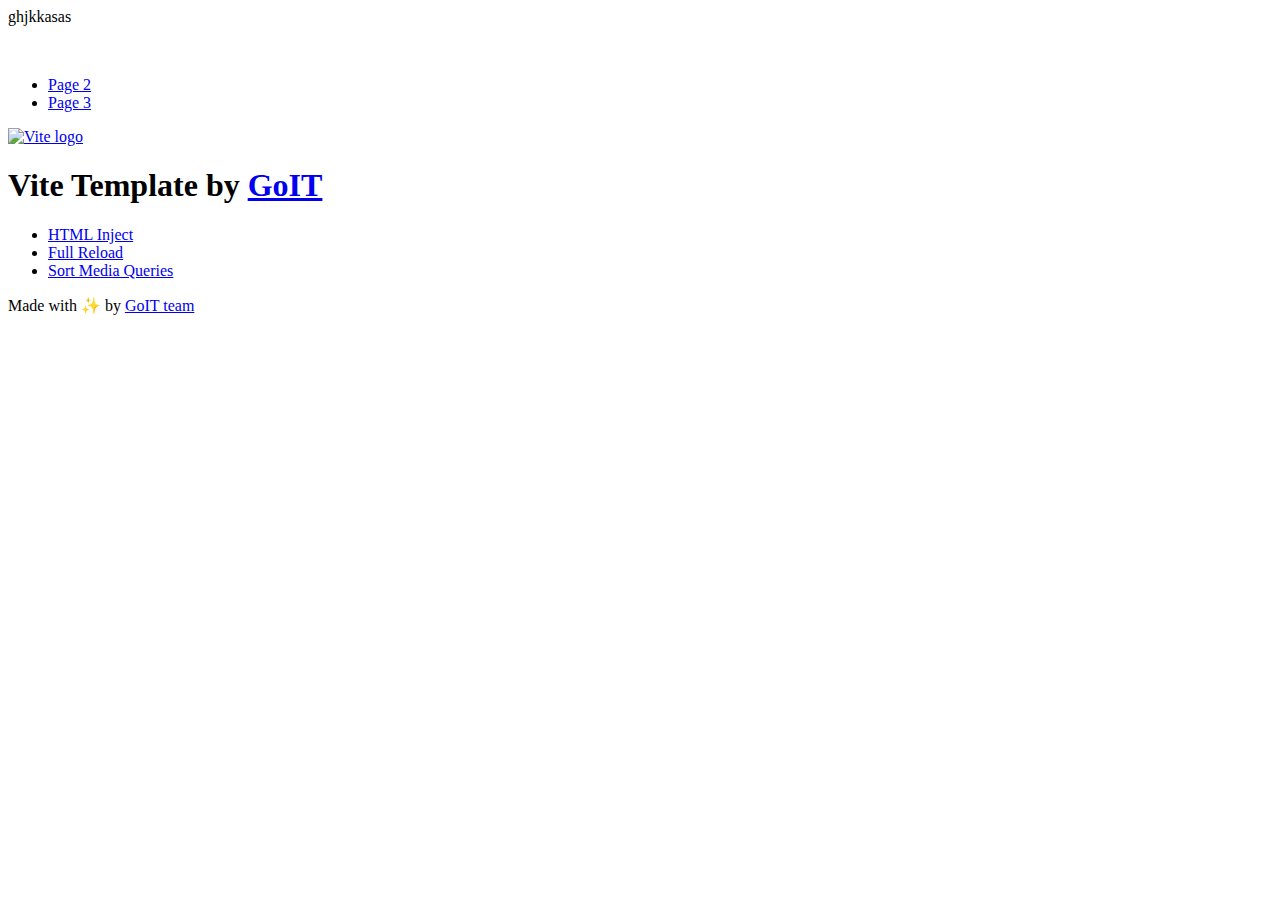
==== index.html @ d3634f4d "Deploying to gh-pages from @ ishchukserhii/goit-js-hw-09@0ac8cec2d3951a8b0a67496fd26d36dc1140e2ea 🚀" ====
<!DOCTYPE html>
<html lang="en">
  <head>
    <meta charset="UTF-8" />
    <link rel="icon" type="image/svg+xml" href="/goit-js-hw-09/favicon.svg" />
    <meta name="viewport" content="width=device-width, initial-scale=1.0" />
    <title>Vanilla App Template</title>
    <script type="module" crossorigin src="/goit-js-hw-09/index.js"></script>
    <link rel="stylesheet" crossorigin href="/goit-js-hw-09/assets/styles-DvPDDfy5.css">
  </head>
  <body>
    ghjkkasas
    <header class="header">
  <div class="container">
    <nav class="nav">
      <a class="nav-logo" href="./index.html" aria-label="Site logo">
        <svg class="nav-logo-icon" width="100" height="30">
          <use href="/goit-js-hw-09/assets/sprite-E8vg0sBb.svg#logo"></use>
        </svg>
      </a>
      <ul class="nav-list">
        <li class="nav-item">
          <a class="nav-link {=$highlight-act}" href="./page-2.html">Page 2</a>
        </li>
        <li class="nav-item">
          <a class="nav-link {=$highlight-curr}" href="./page-3.html">Page 3</a>
        </li>
      </ul>
    </nav>
  </div>
</header>


    <main>
      <!-- Loads the specified .html file -->
      <section class="vite-promo">
  <div class="container">
    <div class="vite-promo-thumb">
      <a
        class="vite-promo-link"
        href="https://vitejs.dev/"
        target="_blank"
        rel="noopener noreferrer"
        aria-label="Link to Vite official website"
        title="Vite.js  build tool"
      >
        <!-- Path to images as from index.html file -->
        <img
          class="pic"
          src="/goit-js-hw-09/assets/vite-logo-9o_aqrTe.png"
          alt="Vite logo"
          width="640"
          height="640"
        />
      </a>
    </div>
    <h1 class="main-title">
      <span class="main-title-gradient">Vite</span>
      Template by
      <a
        class="main-title-link"
        href="https://github.com/goitacademy/vanilla-app-template"
        target="_blank"
        rel="noopener noreferrer"
      >
        GoIT
      </a>
    </h1>
  </div>
</section>

      <article class="badges">
  <div class="container">
    <ul class="badges-list">
      <li class="badges-item">
        <a
          class="badges-link"
          href="https://www.npmjs.com/package/vite-plugin-html-inject"
          target="_blank"
          rel="noopener noreferrer"
        >
          HTML Inject
        </a>
      </li>
      <li class="badges-item">
        <a
          class="badges-link"
          href="https://www.npmjs.com/package/vite-plugin-full-reload"
          target="_blank"
          rel="noopener noreferrer"
        >
          Full Reload
        </a>
      </li>
      <li class="badges-item">
        <a
          class="badges-link"
          href="https://www.npmjs.com/package/postcss-sort-media-queries"
          target="_blank"
          rel="noopener noreferrer"
        >
          Sort Media Queries
        </a>
      </li>
    </ul>
  </div>
</article>

    </main>

    <footer class="footer">
  <div class="container">
    <p class="footer-desc">
      Made with ✨ by
      <a
        class="footer-link"
        href="https://goit.global/ua/"
        target="_blank"
        rel="noopener noreferrer"
      >
        GoIT team
      </a>
    </p>
  </div>
</footer>


  </body>
</html>
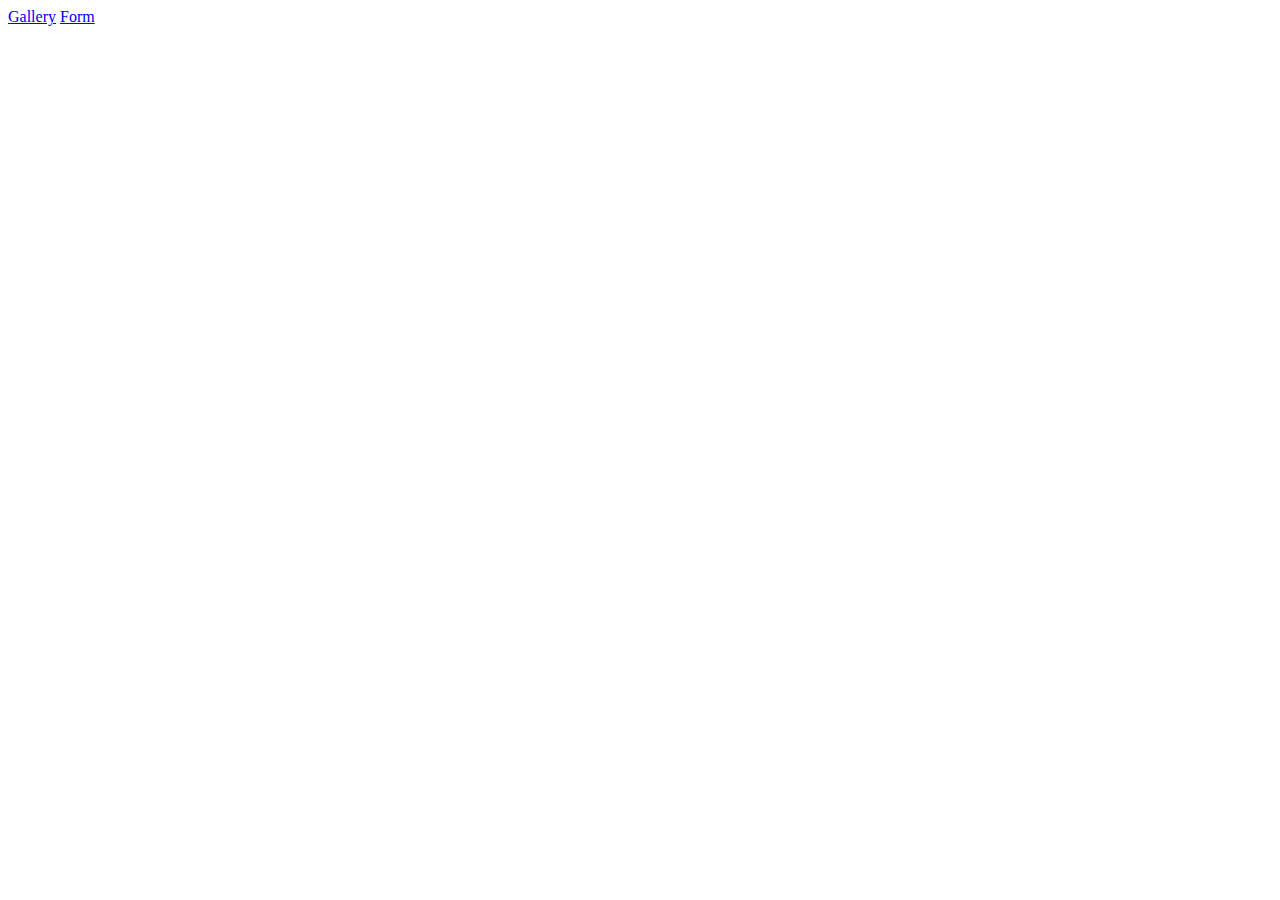
==== commit 708191aa: "Deploying to gh-pages from @ ishchukserhii/goit-js-hw-09@7652b8abb233bf168c08e23cf40f955460a9fa9b 🚀" ====
--- a/index.html
+++ b/index.html
@@ -4,126 +4,11 @@
     <meta charset="UTF-8" />
     <link rel="icon" type="image/svg+xml" href="/goit-js-hw-09/favicon.svg" />
     <meta name="viewport" content="width=device-width, initial-scale=1.0" />
-    <title>Vanilla App Template</title>
-    <script type="module" crossorigin src="/goit-js-hw-09/index.js"></script>
-    <link rel="stylesheet" crossorigin href="/goit-js-hw-09/assets/styles-DvPDDfy5.css">
+    <title>GOIT-JS-HW-09</title>
+    <link rel="stylesheet" crossorigin href="/goit-js-hw-09/assets/styles-DFAXXjb9.css">
   </head>
   <body>
-    ghjkkasas
-    <header class="header">
-  <div class="container">
-    <nav class="nav">
-      <a class="nav-logo" href="./index.html" aria-label="Site logo">
-        <svg class="nav-logo-icon" width="100" height="30">
-          <use href="/goit-js-hw-09/assets/sprite-E8vg0sBb.svg#logo"></use>
-        </svg>
-      </a>
-      <ul class="nav-list">
-        <li class="nav-item">
-          <a class="nav-link {=$highlight-act}" href="./page-2.html">Page 2</a>
-        </li>
-        <li class="nav-item">
-          <a class="nav-link {=$highlight-curr}" href="./page-3.html">Page 3</a>
-        </li>
-      </ul>
-    </nav>
-  </div>
-</header>
-
-
-    <main>
-      <!-- Loads the specified .html file -->
-      <section class="vite-promo">
-  <div class="container">
-    <div class="vite-promo-thumb">
-      <a
-        class="vite-promo-link"
-        href="https://vitejs.dev/"
-        target="_blank"
-        rel="noopener noreferrer"
-        aria-label="Link to Vite official website"
-        title="Vite.js  build tool"
-      >
-        <!-- Path to images as from index.html file -->
-        <img
-          class="pic"
-          src="/goit-js-hw-09/assets/vite-logo-9o_aqrTe.png"
-          alt="Vite logo"
-          width="640"
-          height="640"
-        />
-      </a>
-    </div>
-    <h1 class="main-title">
-      <span class="main-title-gradient">Vite</span>
-      Template by
-      <a
-        class="main-title-link"
-        href="https://github.com/goitacademy/vanilla-app-template"
-        target="_blank"
-        rel="noopener noreferrer"
-      >
-        GoIT
-      </a>
-    </h1>
-  </div>
-</section>
-
-      <article class="badges">
-  <div class="container">
-    <ul class="badges-list">
-      <li class="badges-item">
-        <a
-          class="badges-link"
-          href="https://www.npmjs.com/package/vite-plugin-html-inject"
-          target="_blank"
-          rel="noopener noreferrer"
-        >
-          HTML Inject
-        </a>
-      </li>
-      <li class="badges-item">
-        <a
-          class="badges-link"
-          href="https://www.npmjs.com/package/vite-plugin-full-reload"
-          target="_blank"
-          rel="noopener noreferrer"
-        >
-          Full Reload
-        </a>
-      </li>
-      <li class="badges-item">
-        <a
-          class="badges-link"
-          href="https://www.npmjs.com/package/postcss-sort-media-queries"
-          target="_blank"
-          rel="noopener noreferrer"
-        >
-          Sort Media Queries
-        </a>
-      </li>
-    </ul>
-  </div>
-</article>
-
-    </main>
-
-    <footer class="footer">
-  <div class="container">
-    <p class="footer-desc">
-      Made with ✨ by
-      <a
-        class="footer-link"
-        href="https://goit.global/ua/"
-        target="_blank"
-        rel="noopener noreferrer"
-      >
-        GoIT team
-      </a>
-    </p>
-  </div>
-</footer>
-
-
+    <a class="link" href="./1-gallery.html">Gallery</a>
+    <a class="link" href="./2-form.html">Form</a>
   </body>
 </html>
